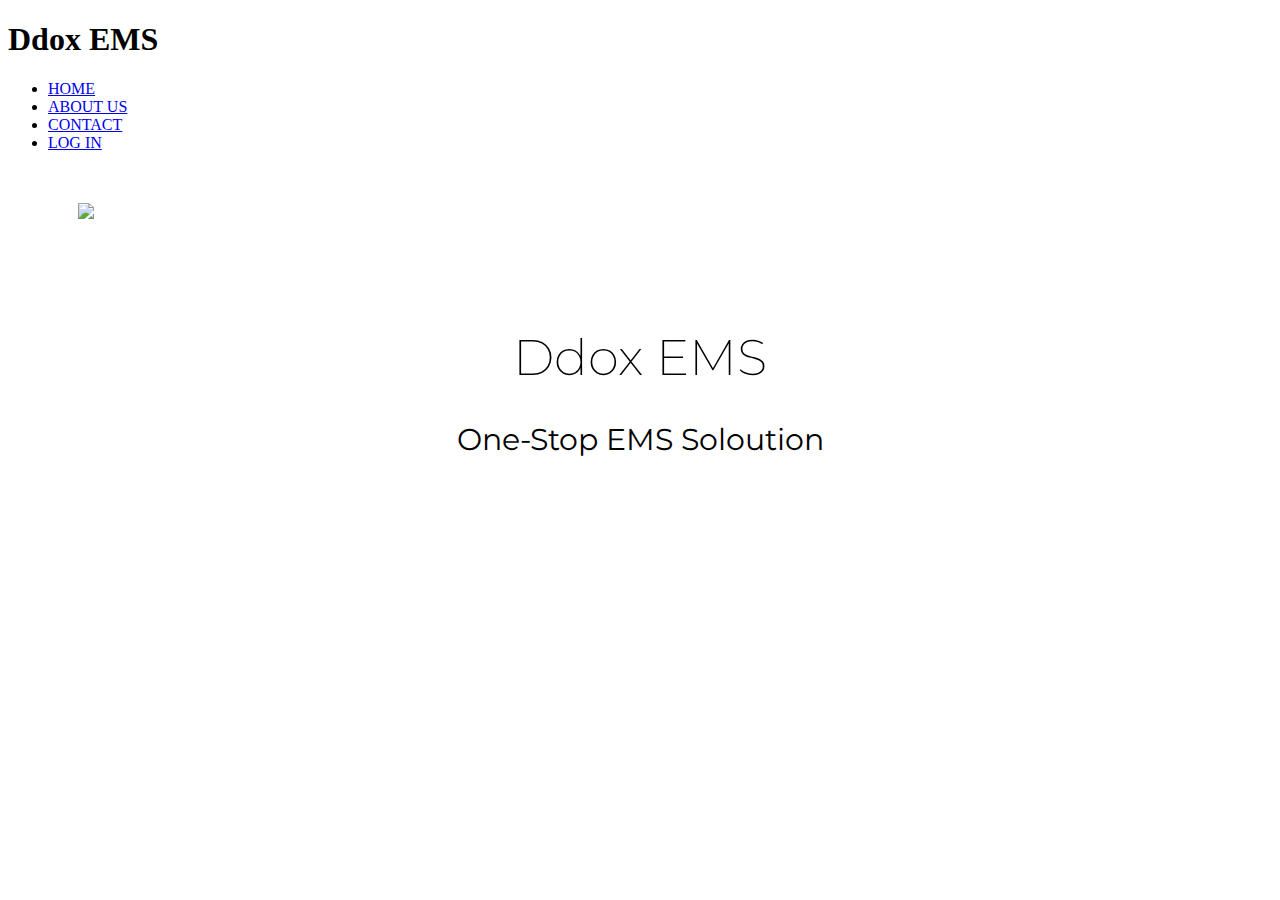
==== index.html @ 01413542 "Add files via upload" ====
<!DOCTYPE html>

<html>
<head>
	<title>Ddox EMS</title>
	<link href="https://fonts.googleapis.com/css?family=Lobster|Montserrat" rel="stylesheet">
	<link rel="stylesheet" type="text/css" href="css/styleindex.css">
</head>
<body>
	<header>
		<nav>
			<h1>Ddox EMS</h1>
			<ul id="navli">
				<li><a class="homered" href="index.html">HOME</a></li>
				<li><a class="homeblack" href="#">ABOUT US</a></li>
				<li><a class="homeblack" href="contact.html">CONTACT</a></li>
				<li><a class="homeblack" href="elogin.html">LOG IN</a></li>
			</ul>
		</nav>
	</header>
	
	<div class="divider"></div>
	<div id="divimg">
		
	</div>

	
	<img src="assets/hero-banner.png" style="float: left; margin-right: 100px; margin-top: 35px; margin-left: 70px">
	

	<div style="margin-top: 175px">
		
		<h1 style="font-family: 'Montserrat', cursive; font-weight: 200; font-size: 50px; margin-top: 100px; text-align: center;">Ddox EMS</h1>
		<p style="font-family: 'Montserrat', sans-serif; font-size: 30px ; text-align: center;">One-Stop EMS Soloution</p>
	</div>
		

	
</body>
</html>
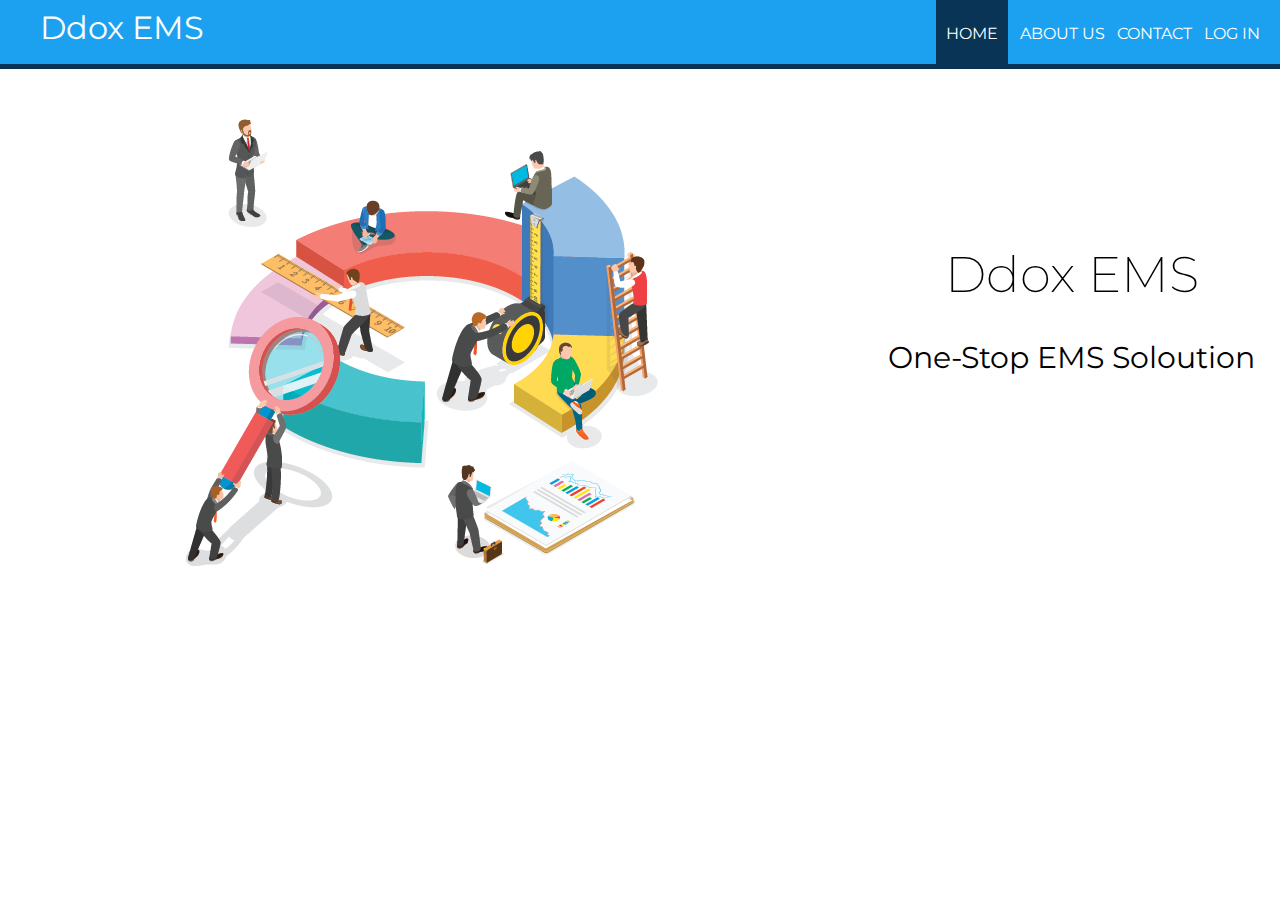
==== commit b3b747a8: "Update index.html" ====
--- a/index.html
+++ b/index.html
@@ -5,6 +5,7 @@
 	<title>Ddox EMS</title>
 	<link href="https://fonts.googleapis.com/css?family=Lobster|Montserrat" rel="stylesheet">
 	<link rel="stylesheet" type="text/css" href="css/styleindex.css">
+	
 </head>
 <body>
 	<header>
@@ -37,4 +38,4 @@
 
 	
 </body>
-</html>+</html>
--- a/css/styleindex.css
+++ b/css/styleindex.css
@@ -0,0 +1,177 @@
+@import url('https://fonts.googleapis.com/css?family=Montserrat:400,700');
+
+body{
+	margin: 0px;
+}
+
+header{
+	background: #1ca1f1;
+	color: white;
+	padding: 8px 20px 6px 40px;
+	height: 50px;
+}
+
+header h1{
+	display: inline;
+	font-family: 'Montserrat', cursive;
+	font-weight: 400;
+	font-size: 32px;
+	float: left;
+	margin-top: 0px;
+	margin-right: 10px;
+}
+
+nav ul {
+	display: inline;
+	padding: 0px;
+	float: right;
+}
+
+nav ul li{
+	display: inline-block;
+	list-style-type: none;
+	color: white;
+	float: left;
+	margin-left: 12px;
+	
+
+}
+
+nav ul li a{
+	color: white;
+	text-decoration: none;	
+}
+
+
+nav ul ul{
+	display: none;
+	position: absolute;
+}
+
+#navli ul li ul:hovar{
+	visibility: visible;
+	display: block;
+}
+
+
+
+
+
+#navli{
+	font-family: 'Montserrat', sans-serif;
+}
+
+.homered{
+	background-color: #0a3455;
+	padding: 30px 10px 22px 10px;
+}
+
+.divider{
+	background-color: #0a3455;
+	height: 5px;
+}
+
+.homeblack:hover{
+	background-color: #0a3455;
+	padding: 30px 10px 21px 10px;
+
+}
+
+#divimg{
+	
+	background-repeat: no-repeat;
+	background-size: cover;
+	background-image: : url('../images/back.jpg');
+	padding: 0px;
+	margin: 10px;
+	height: 100%;
+	width: 100%;
+}
+
+
+#registration{
+	padding: 2px 2px 2px 2px;
+	text-align: center;
+	background-color: #F0FFFF;
+	height: 100%;
+	width: auto;
+	background-position: center;
+}
+
+#textField{
+	width: 350px;
+	height: 50px;
+	padding: 5px;
+	border-radius: 5px;
+	font-family: 'Montserrat', sans-serif;
+}
+
+
+#gender{
+	font-family: 'Montserrat', sans-serif;
+}
+
+#sub{
+	width: 350px;
+	height: 50px;
+	padding: 5px;
+	border-radius: 5px;
+	outline: 0px;
+	background-color: #0c6996;
+}
+
+.table-emp{
+	padding: 5px;
+	height: auto;
+	width: 100%;
+	font-family: 'Montserrat', sans-serif;
+	text-align: center;
+	background-color: #0a3455;
+}
+
+.table-emp tr th {
+  background-color: #0a3455;
+  color: white;
+}
+
+
+
+.simple-form1{
+	margin-left: 10px; 
+	padding: 2px 2px 2px 2px;
+	text-align: center;
+	background-color: #F0FFFF;
+	height: auto;
+	width: auto;
+	background-position: center;
+	
+}
+
+
+
+.leavetable{
+	width: 100%;
+	height: auto;
+}
+
+#textField{
+	width: 350px;
+	height: 50px;
+	padding: 5px;
+	border-radius: 5px;
+	font-family: 'Montserrat', sans-serif;
+}
+
+
+
+.info{
+	margin-left: 10px;
+	padding: 100px;
+}
+
+
+
+.h2{
+	font-family: 'Montserrat', sans-serif;
+}
+
